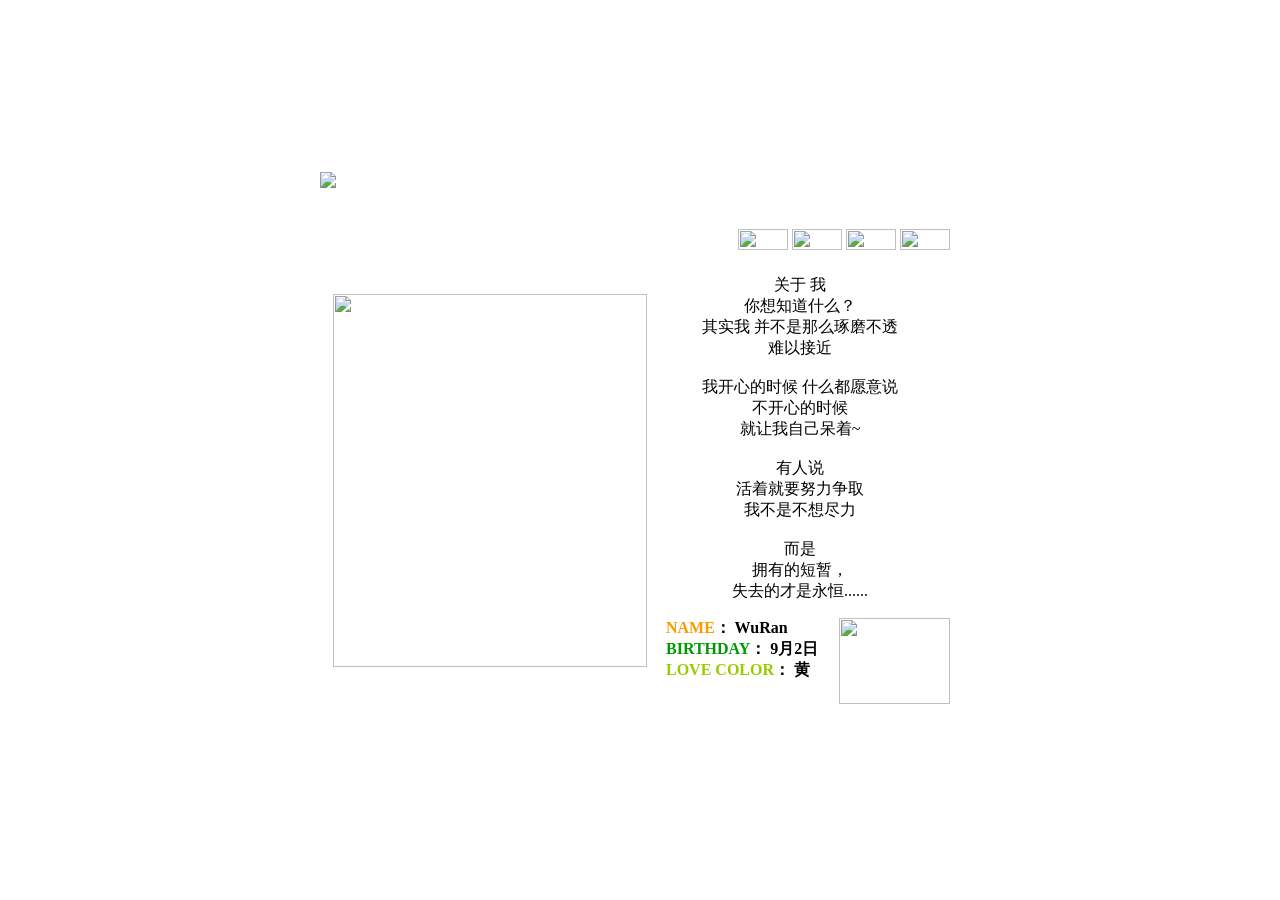
==== index.html @ 00cb9f1f "add index.html" ====
<html>
<head>
<META NAME =Keywords CONTENT=������������,��Ȼ,ˮ����,���Խ�ѧ,������,������·Сѧ,������·,��ӱ,ũ��,�ڿ�,���,����,����,Ӱ��,��ѧ,��Ϸ>
<META NAME =description CONTENT=������Ȼ����ҳ,����ѧϰ������,���ߵ���Ӱ�ӵļ�ɢ��,���������ĺܶ���.>
<META NAME =robots CONTENT=all>
<META NAME =author CONTENT=��Ȼ,wuran369@sina.com>

<noscript> 
      <iframe src="index.htm"></iframe> 
      </noscript>
<META http-equiv=Content-Type content=text/html; charset=gb2312>

<title>�����������ҡ�����˼��Ӱ</title>
</head>

<frameset rows="*,25" cols="*" framespacing="0" frameborder="NO" border="0">
  <frame src="1.htm" name="mainFrame">
  <frame src="midi/cnsidemp.html" name="bottomFrame" scrolling="NO" noresize>
</frameset>
<noframes><body oncontextmenu="return false" onselectstart="return false" 
ondragstart="return false">

</body></noframes>
</html>
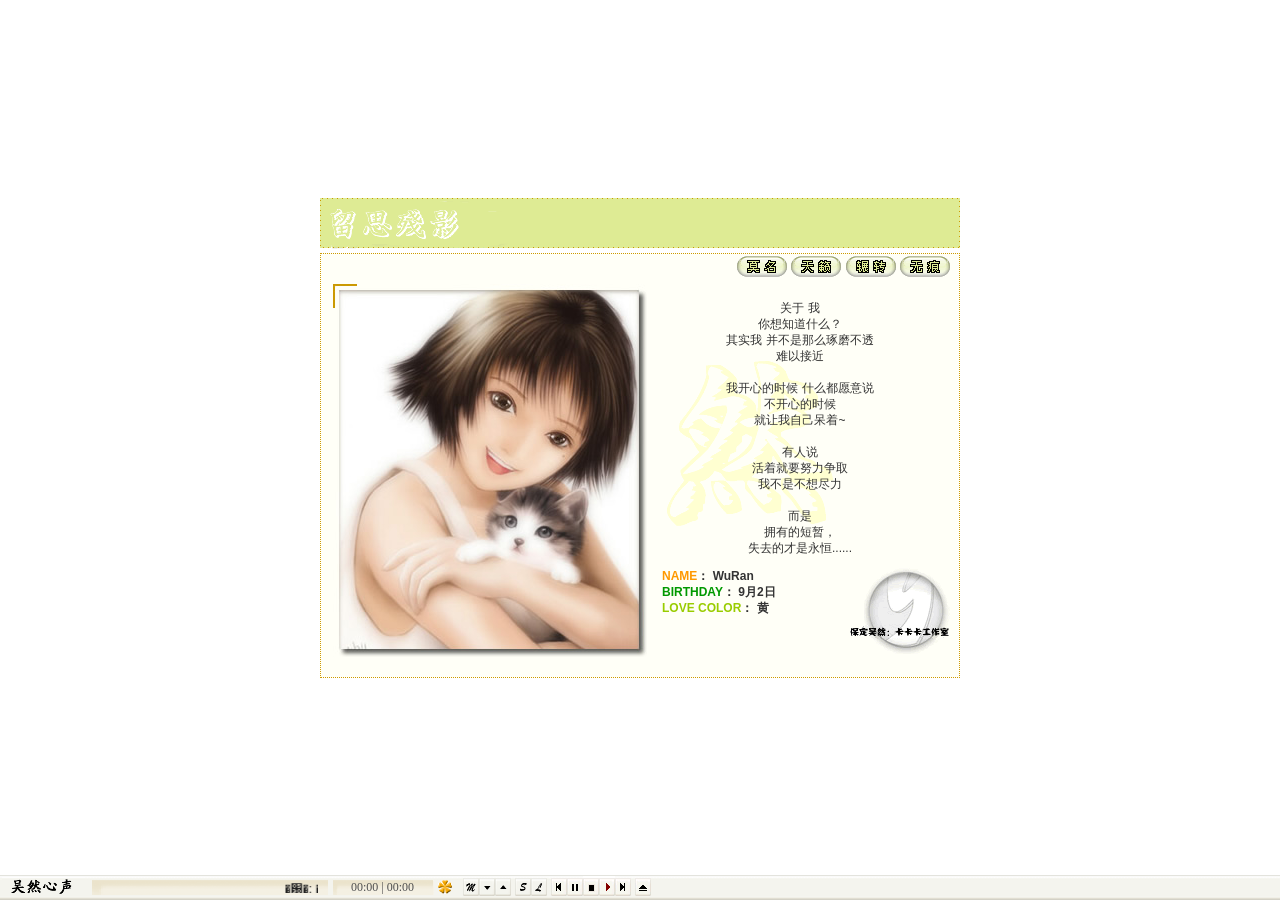
==== commit 824942c7: "update index.html (utf8)" ====
--- a/index.html
+++ b/index.html
@@ -1,16 +1,16 @@
 <html>
 <head>
-<META NAME =Keywords CONTENT=������������,��Ȼ,ˮ����,���Խ�ѧ,������,������·Сѧ,������·,��ӱ,ũ��,�ڿ�,���,����,����,Ӱ��,��ѧ,��Ϸ>
-<META NAME =description CONTENT=������Ȼ����ҳ,����ѧϰ������,���ߵ���Ӱ�ӵļ�ɢ��,���������ĺܶ���.>
+<META NAME =Keywords CONTENT=卡卡卡工作室,吴然,水月天,电脑教学,卡卡卡,永华北路小学,永华北路,刘颖,农大,黑客,免费,下载,在线,影视,教学,游戏>
+<META NAME =description CONTENT=保定吴然的主页,电脑学习的天堂,在线电视影视的集散地,还有其他的很多啦.>
 <META NAME =robots CONTENT=all>
-<META NAME =author CONTENT=��Ȼ,wuran369@sina.com>
+<META NAME =author CONTENT=吴然,wuran369@sina.com>
 
 <noscript> 
       <iframe src="index.htm"></iframe> 
       </noscript>
-<META http-equiv=Content-Type content=text/html; charset=gb2312>
+<META http-equiv=Content-Type content=text/html; charset=utf-8>
 
-<title>�����������ҡ�����˼��Ӱ</title>
+<title>卡卡卡工作室——留思残影</title>
 </head>
 
 <frameset rows="*,25" cols="*" framespacing="0" frameborder="NO" border="0">
